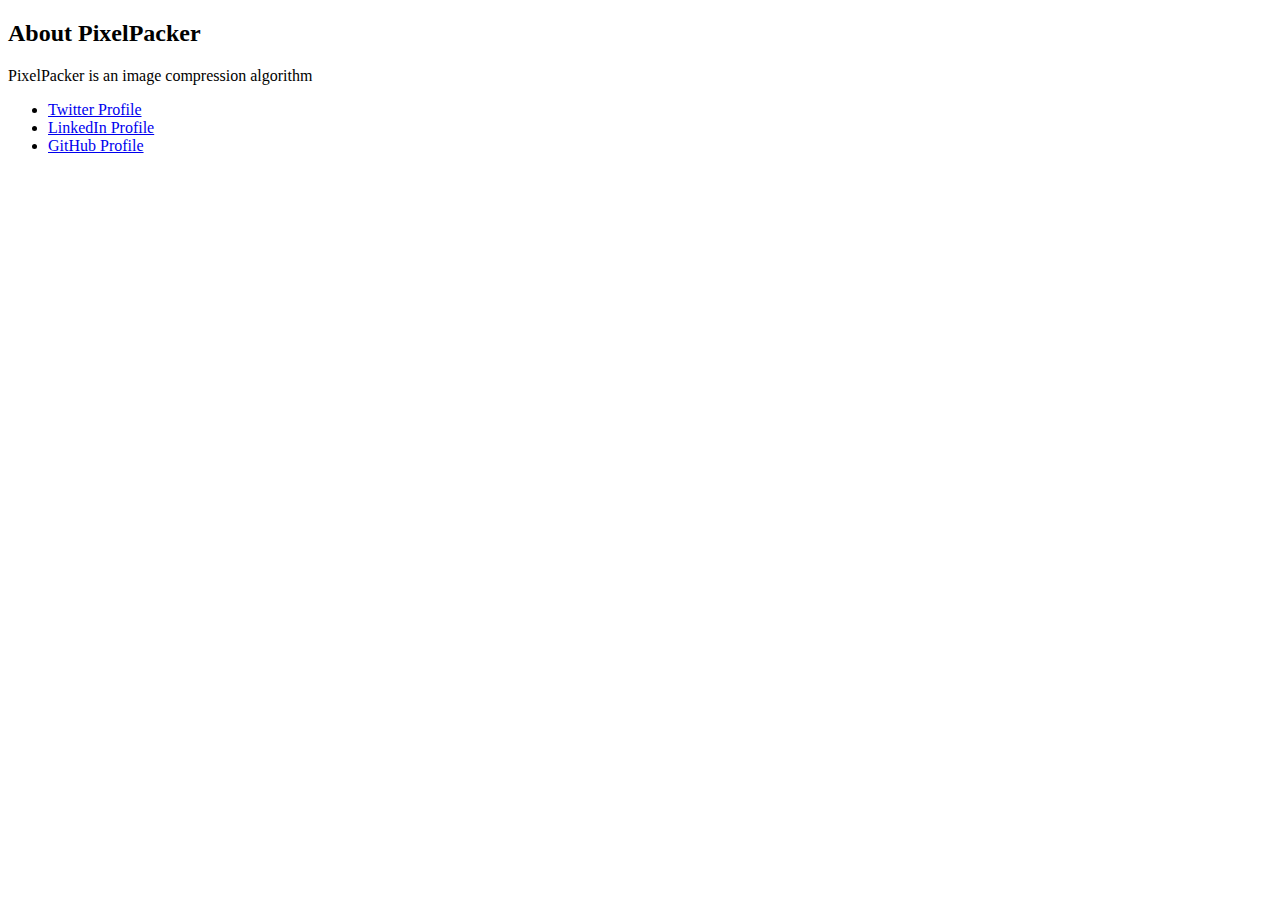
==== about.html @ 11ba55f3 "add about.html" ====
<!DOCTYPE html>
<html lang="en">
<head>
    <meta charset="UTF-8">
    <meta name="viewport" content="width=device-width, initial-scale=1.0">
    <title>PixelPacker</title>
    <link rel="preconnect" href="https://fonts.googleapis.com">
    <link rel="preconnect" href="https://fonts.gstatic.com" crossorigin>
    <link href="https://fonts.googleapis.com/css2?family=Open+Sans:ital,wght@0,300..800;1,300..800&display=swap" rel="stylesheet">
    <link rel="icon" type="image/x-icon" href="../static/images/logo2.png" style="border-radius:50%">
    <link rel="stylesheet" href="../static/styles/landingpage.css"> <style>
      :root {
          --body-bg: #fff;
          --base-text-color: #55606e;
          --btn-color: #fff;
          --green: #83c129;
          --dark-green: #518719;
          --blue: #068fd5;
          --dark-blue: #046b9f;
          --light-text-color: #fff;
          --nav-link-color: #fff;
          --soc-link-color: #fff;
          --gray-100: #d9dbdf;
          --gray-200: #8e959c;
      }
    </style>
</head>
<body>

    <section class="section">
        <div>
            <h2>About PixelPacker</h2>
            <p>
                PixelPacker is an image compression algorithm
            </p>
            <ul class="soc">
                <li><a href="https://x.com/msaniibrahim_"><i class="icon-x1"></i> Twitter Profile </a></li>
                <li><a href="https://linkedin.com/in/maman-sani-ibrahim"><i class="icon-linkedin"></i> LinkedIn Profile</a></li>
                <li><a href="https://github.com/Ibrahim227"><i class="icon-github"></i> GitHub Profile</a></li>
            </ul>
        </div>
    </section>
    <footer class="footer">
        <div class="container">
            <nav class="footer-nav">

            </nav>
        </div>
    </footer>
</body>
</html>
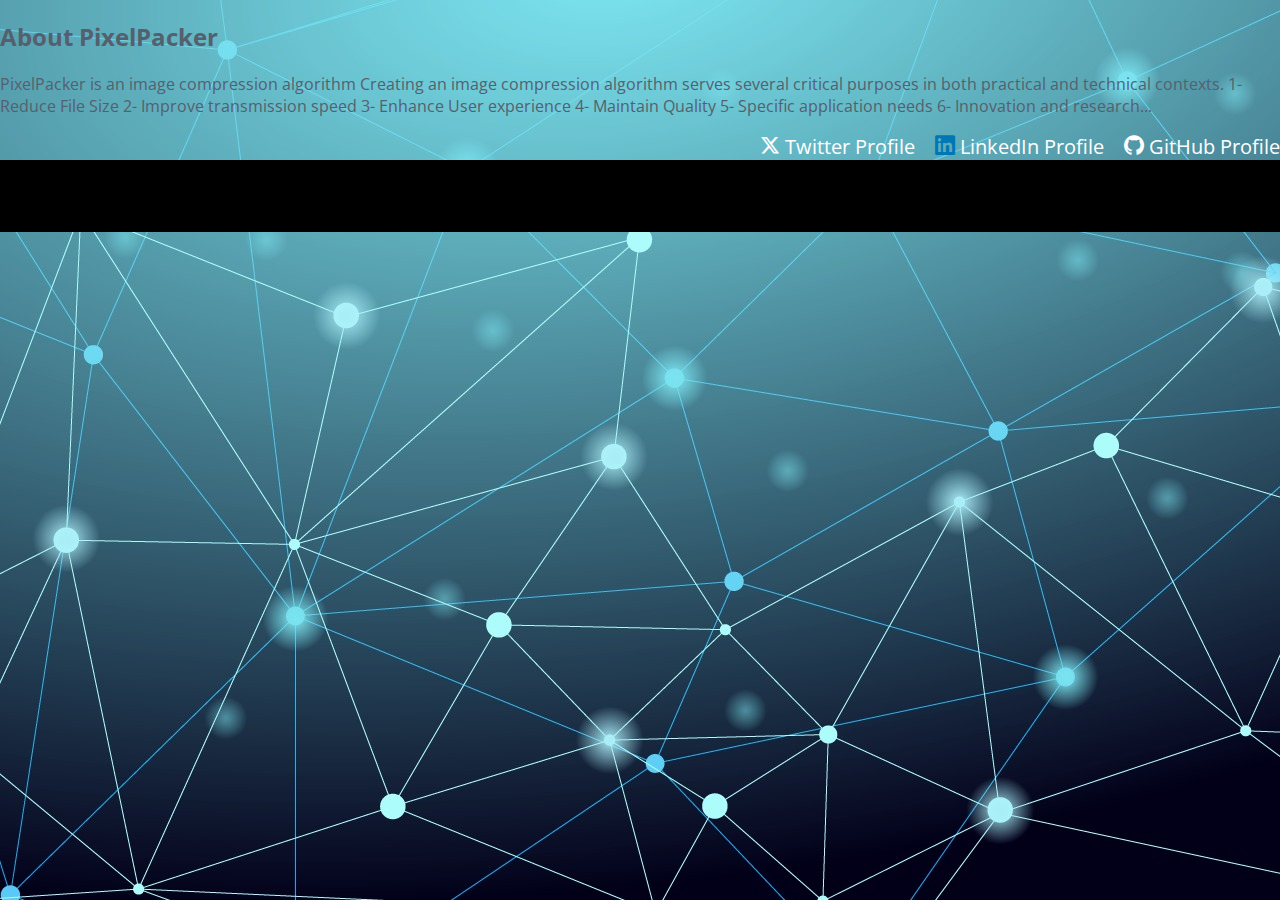
==== commit fd8a58ac: "Update about.html" ====
--- a/about.html
+++ b/about.html
@@ -7,8 +7,8 @@
     <link rel="preconnect" href="https://fonts.googleapis.com">
     <link rel="preconnect" href="https://fonts.gstatic.com" crossorigin>
     <link href="https://fonts.googleapis.com/css2?family=Open+Sans:ital,wght@0,300..800;1,300..800&display=swap" rel="stylesheet">
-    <link rel="icon" type="image/x-icon" href="../static/images/logo2.png" style="border-radius:50%">
-    <link rel="stylesheet" href="../static/styles/landingpage.css"> <style>
+    <link rel="icon" type="image/x-icon" href="logo2.png" style="border-radius:50%">
+    <link rel="stylesheet" href="style.css"> <style>
       :root {
           --body-bg: #fff;
           --base-text-color: #55606e;
@@ -32,6 +32,13 @@
             <h2>About PixelPacker</h2>
             <p>
                 PixelPacker is an image compression algorithm
+                Creating an image compression algorithm serves several critical purposes in both practical and technical contexts.
+                1- Reduce File Size
+                2- Improve transmission speed
+                3- Enhance User experience
+                4- Maintain Quality
+                5- Specific application needs
+                6- Innovation and research...
             </p>
             <ul class="soc">
                 <li><a href="https://x.com/msaniibrahim_"><i class="icon-x1"></i> Twitter Profile </a></li>
@@ -48,4 +55,4 @@
         </div>
     </footer>
 </body>
-</html>+</html>
--- a/style.css
+++ b/style.css
@@ -0,0 +1,348 @@
+@font-face {
+  font-family: 'icomoon';
+  src:  url('fonts/icomoon.eot?tidtyy');
+  src:  url('fonts/icomoon.eot?tidtyy#iefix') format('embedded-opentype'),
+    url('fonts/icomoon.ttf?tidtyy') format('truetype'),
+    url('fonts/icomoon.woff?tidtyy') format('woff'),
+    url('fonts/icomoon.svg?tidtyy#icomoon') format('svg');
+  font-weight: normal;
+  font-style: normal;
+  font-display: block;
+}
+
+[class^="icon-"], [class*=" icon-"] {
+  /* use !important to prevent issues with browser extensions that change fonts */
+  font-family: 'icomoon' !important;
+  speak: never;
+  font-style: normal;
+  font-weight: normal;
+  font-variant: normal;
+  text-transform: none;
+  line-height: 1;
+
+  /* Better Font Rendering =========== */
+  -webkit-font-smoothing: antialiased;
+  -moz-osx-font-smoothing: grayscale;
+}
+
+body {
+    margin: 0px;
+    padding: 0px;
+    background-position: center;
+    background-attachment: fixed;
+    background-size: 100% 100%;
+    font: 16px 'Open Sans', Arial, Helvetica, sans-serif;
+    color: var(--base-text-color);
+    background: url(logo02.jpg) repeat;
+}
+
+.registerbox {
+    position: relative;
+    width: 320px;
+    height: 540px;
+    background: #000;
+    color: #fff;
+    top: 170%;
+    right: 70%;
+    position: absolute;
+    transform: translate(-50%, -50%);
+    box-sizing: border-box;
+    padding: 50px 30px;
+    margin-bottom: 100px;
+    border-radius: 5%;
+}
+h1 {
+    margin: 0;
+    padding: 0 0 20px;
+    text-align: center;
+}
+
+.registerbox p {
+    margin: 0;
+    padding: 0;
+    font-weight: thin;
+}
+
+.registerbox input {
+    width: 100%;
+    margin-bottom: 20px;
+}
+
+.registerbox input[type="text"], input[type="password"] {
+    border: none;
+    border-bottom: 1px solid #fff;
+    background: transparent;
+    outline: none;
+    height: 40px;
+    color: #fff;
+    font-size: 15px;
+}
+
+.registerbox input[type="submit"] {
+    border: none;
+    outline: none;
+    height: 30px;
+    background: #fb2525;
+    color: #fff;
+    font-size: 15px;
+    border-radius: 18px;
+}
+
+.registerbox input[type="submit"]:hover {
+    cursor: pointer;
+    background: #ffc107;
+    color: #000;
+}
+
+.registerbox a {
+    text-decoration: none;
+    font-size: 14px;
+    line-height: 10px;
+    color: darkgrey;
+}
+
+.registerbox .btn {
+    background-color: red;
+    border-radius: 10%;
+}
+
+.registerbox label .str-1 {
+    color: red;
+}
+
+.icon-linkedin:before {
+  content: "\e900";
+  color: #0077b5;
+}
+.icon-x1:before {
+  content: "\e902";
+}
+.icon-home:before {
+  content: "\e903";
+}
+.icon-history:before {
+  content: "\e94d";
+}
+.icon-user:before {
+  content: "\e971";
+}
+.icon-lock:before {
+  content: "\e98f";
+}
+.icon-question:before {
+  content: "\ea09";
+}
+.icon-github:before {
+  content: "\eab0";
+}
+
+
+html {
+    width: 100%;
+    height: 100%;
+}
+
+*, *::before, *::after {
+    box-sizing: inherit;
+}
+
+a {
+    text-decoration: none;
+}
+
+.header .container {
+    display: flex;
+    justify-content: space-between;
+    justify-content: space-between;
+}
+
+.header nav {
+    margin-left: auto;
+}
+.container {
+    width: 1170px;
+    margin: 0 auto;
+    padding: 0 15px;
+}
+.header,
+.footer {
+    background: #484848 url(new-bg.png) repeat;
+    color: var(--light-text-color);
+}
+
+.main {
+    display: flex;
+    background: var(--body-bg);
+    justify-content: space-between;
+}
+.main .container {
+    width: auto;
+    height: 250px;
+    position: relative;
+    background: #484848 url(logo02.png) repeat;
+}
+.main .container p {
+    color: #fff;
+    text-align: justify;
+    font-weight: 500;
+    vertical-align: text-top;
+    text-indent: 30px;
+    letter-spacing: 2px;
+    text-shadow: 1px 1px green;
+}
+
+.hero {
+    background: #333;
+    height: 600px;
+    position: relative;
+    color: var(--light-text-color);
+    text-align: center;
+    padding: 60px 0;
+}
+.hero .container {
+    position: relative;
+    z-index: 2;
+}
+.hero .bg-image {
+    position: absolute;
+    top: 0;
+    left: 0;
+    width: 100%;
+    height: 100%;
+    object-fit: cover;
+}
+
+.hero h1 {
+    font-size: 52px;
+    margin: 0 0 30px;
+}
+.hero p {
+    font-size: 22px;
+    line-height: 1.6364;
+    max-width: 715px;
+    margin: 0 auto 20px;
+    margin-top: -20px;
+}
+
+.hero p strong {
+    font-weight: 700;
+}
+.hero .container .para {
+    color: #fff;
+    text-align: center;
+    border-style: none;
+    margin-top: 0px;
+    margin-bottom: 100px;
+    font-weight: 500;
+    height: 0px;
+}
+.logo {
+    margin: 5px 10px 3px -10px;
+    border-radius: 100%;
+}
+.slogan {
+    font: italic 25px "Times New Roman", Times, Georgia, serif;
+    color: var(--gray-200);
+    margin-top: 10px;
+}
+
+.nav {
+    display: flex;
+    flex-wrap: wrap;
+    align-items: center;
+    list-style: none;
+    margin: 0;
+    padding: 0;
+}
+
+.nav li {
+    border-left: 1px solid #2c323d;
+}
+
+.nav li:last-child {
+    border-right: 1px solid #2c323d;
+}
+
+.nav a {
+    position: relative;
+    display: block;
+    line-height: 3.875;
+    padding: 0 24px 0 53px;
+    color: var(--nav-link-color);
+}
+.nav a:hover {
+    background-color: #13151a;
+}
+
+.nav a i {
+    position: absolute;
+    top: 21px;
+    left: 24px;
+    font-size: 20px;
+}
+.footer .container .footer-nav .foot-logo {
+    margin-right: 50px;
+}
+.footer {
+    padding: 36px 0;
+}
+.footer .container {
+    display: flex;
+    justify-content: space-between;
+}
+.footer-nav {
+    display: flex;
+}
+.footer-nav .column {
+    width: 200px;
+}
+.footer-nav .title {
+    font-size: 12px;
+    margin: 0 0 15px;
+}
+.footer-nav ul {
+    font-size: 12px;
+    list-style: none;
+    margin: 0;
+    padding: 0;
+}
+.footer-nav ul li {
+    margin-bottom: 7px;
+}
+
+.footer-nav a {
+    color: var(--gray-200);
+}
+
+.soc {
+    margin: 0;
+    padding: 0;
+    display: flex;
+    justify-content: flex-end;
+    align-items: center;
+}
+
+.soc li {
+    margin-left: 20px;
+    list-style: none;
+}
+
+.soc a {
+    color: var(--soc-link-color);
+    font-size: 20px;
+}
+.soc a:hover {
+    text-decoration: none;
+    color: var(--gray-200);
+}
+
+.copyright {
+    text-align: right;
+    line-height: 1.6667;
+    font-size: 12px;
+    color: var(--gray-200);
+    margin-top: 50px;
+}
+.copyright a {
+    color: var(--gray-200);
+}
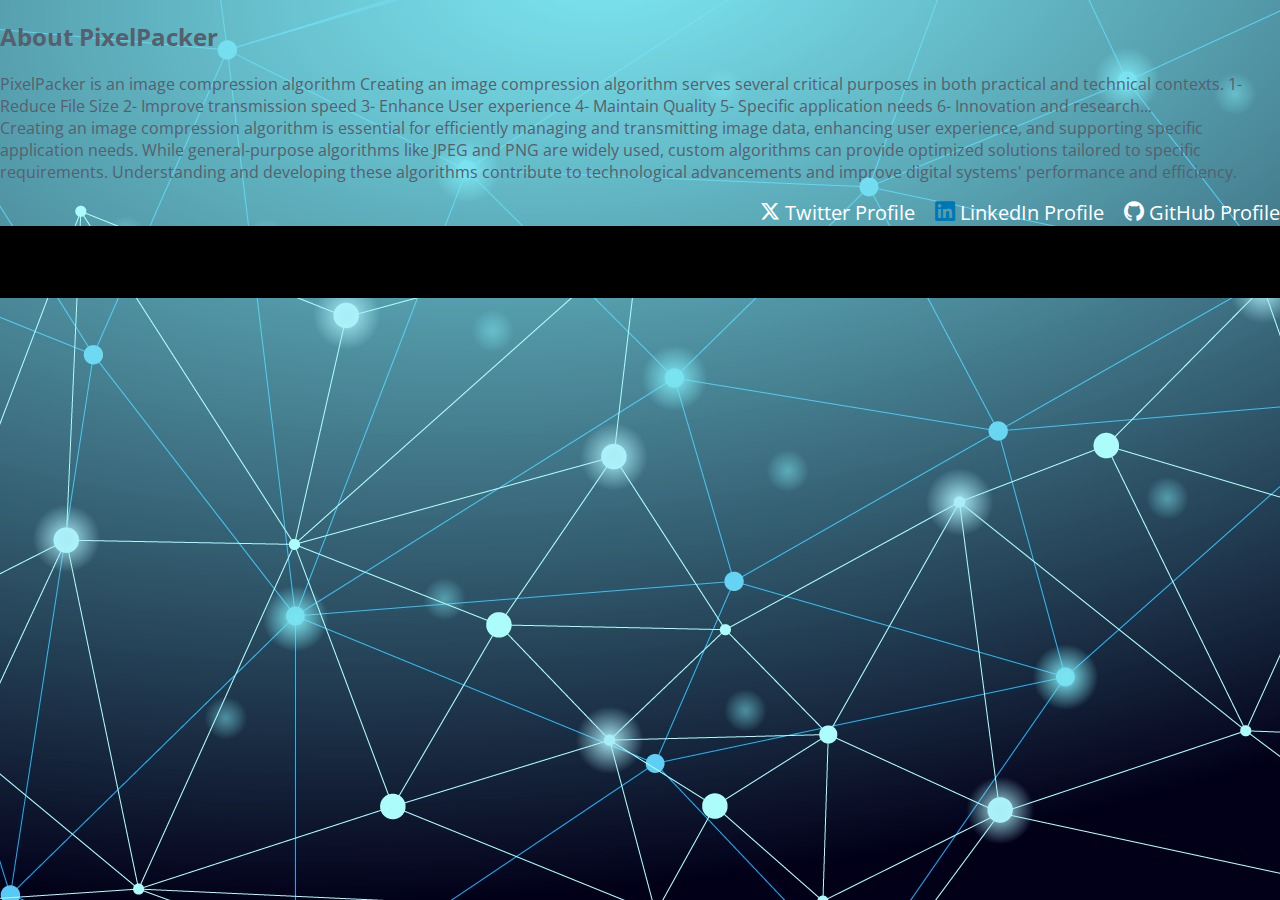
==== commit af5563ae: "Update about.html" ====
--- a/about.html
+++ b/about.html
@@ -39,12 +39,18 @@
                 4- Maintain Quality
                 5- Specific application needs
                 6- Innovation and research...
+                <br>
+                Creating an image compression algorithm is essential for efficiently managing and transmitting image data, enhancing user experience, and supporting specific application needs. 
+                While general-purpose algorithms like JPEG and PNG are widely used, custom algorithms can provide optimized solutions tailored to specific requirements.
+                Understanding and developing these algorithms contribute to technological advancements and improve digital systems' performance and efficiency.
             </p>
-            <ul class="soc">
-                <li><a href="https://x.com/msaniibrahim_"><i class="icon-x1"></i> Twitter Profile </a></li>
-                <li><a href="https://linkedin.com/in/maman-sani-ibrahim"><i class="icon-linkedin"></i> LinkedIn Profile</a></li>
-                <li><a href="https://github.com/Ibrahim227"><i class="icon-github"></i> GitHub Profile</a></li>
-            </ul>
+            <div>
+                <ul class="soc">
+                    <li><a href="https://x.com/msaniibrahim_"><i class="icon-x1"></i> Twitter Profile </a></li>
+                    <li><a href="https://linkedin.com/in/maman-sani-ibrahim"><i class="icon-linkedin"></i> LinkedIn Profile</a></li>
+                    <li><a href="https://github.com/Ibrahim227"><i class="icon-github"></i> GitHub Profile</a></li>
+                </ul>
+            </div>
         </div>
     </section>
     <footer class="footer">
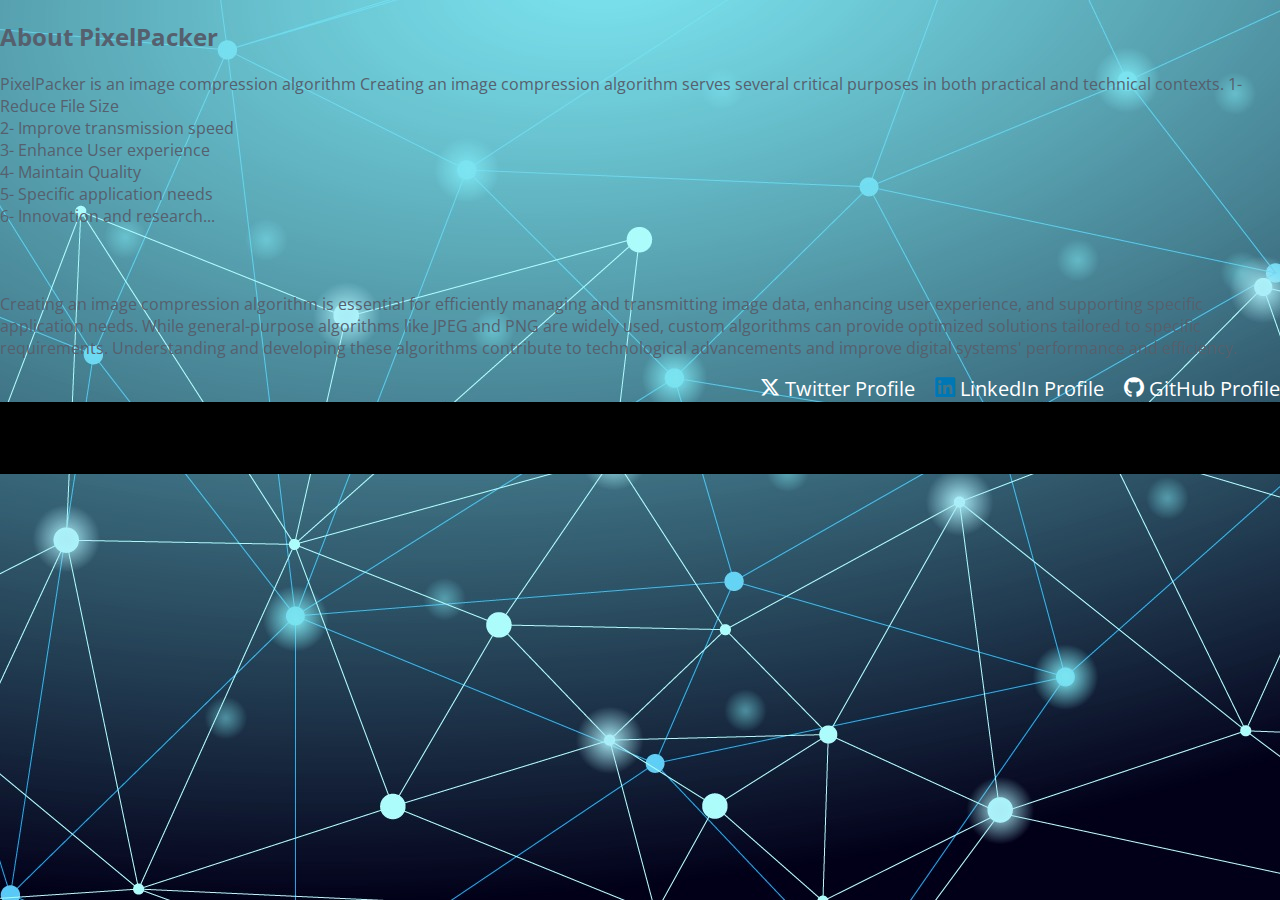
==== commit f57c1158: "Update about.html" ====
--- a/about.html
+++ b/about.html
@@ -33,13 +33,13 @@
             <p>
                 PixelPacker is an image compression algorithm
                 Creating an image compression algorithm serves several critical purposes in both practical and technical contexts.
-                1- Reduce File Size
-                2- Improve transmission speed
-                3- Enhance User experience
-                4- Maintain Quality
-                5- Specific application needs
-                6- Innovation and research...
-                <br>
+                1- Reduce File Size<br>
+                2- Improve transmission speed<br>
+                3- Enhance User experience<br>
+                4- Maintain Quality<br>
+                5- Specific application needs<br>
+                6- Innovation and research...<br>
+                <br><br><br>
                 Creating an image compression algorithm is essential for efficiently managing and transmitting image data, enhancing user experience, and supporting specific application needs. 
                 While general-purpose algorithms like JPEG and PNG are widely used, custom algorithms can provide optimized solutions tailored to specific requirements.
                 Understanding and developing these algorithms contribute to technological advancements and improve digital systems' performance and efficiency.
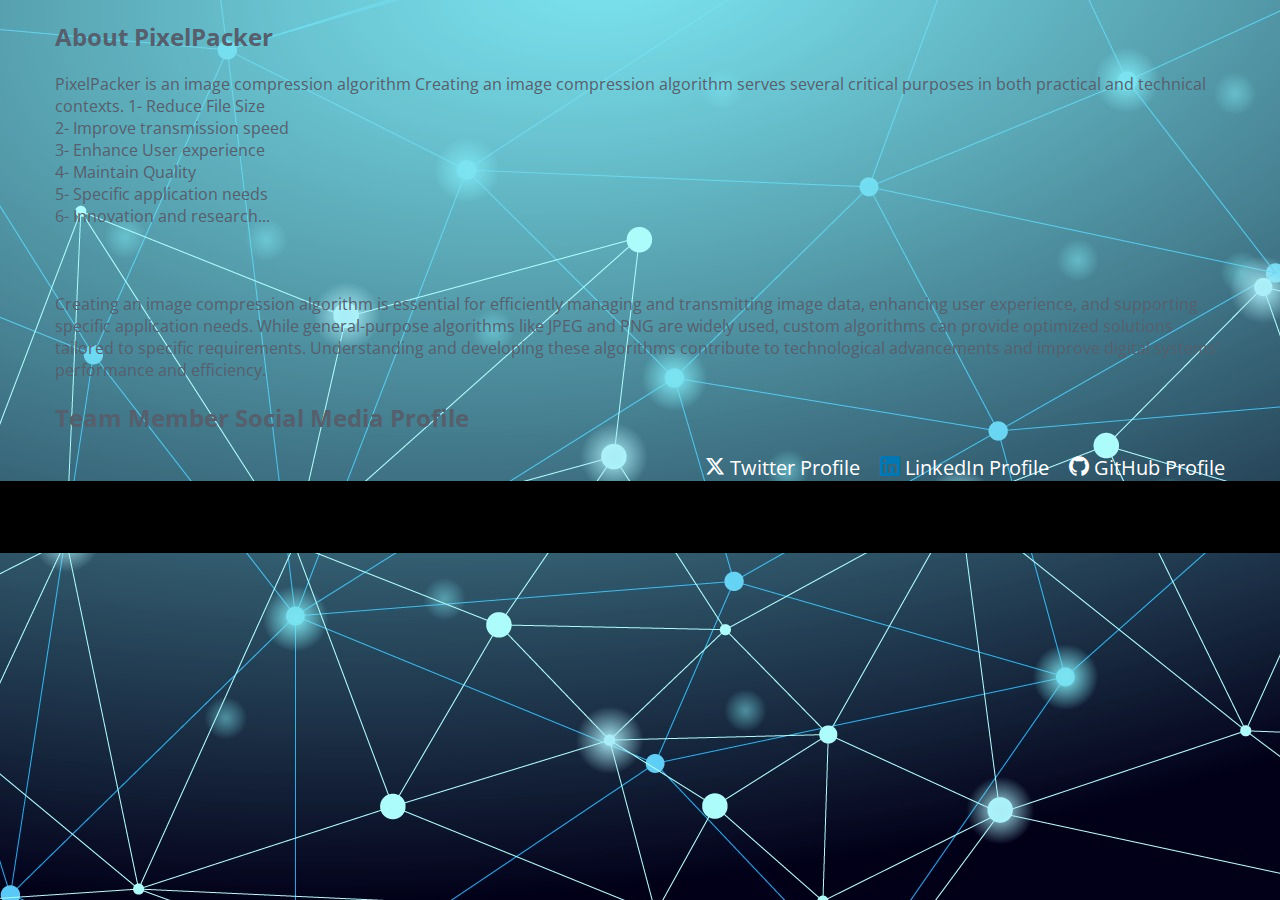
==== commit 480303a6: "Update about.html" ====
--- a/about.html
+++ b/about.html
@@ -28,7 +28,7 @@
 <body>
 
     <section class="section">
-        <div>
+        <div class="container">
             <h2>About PixelPacker</h2>
             <p>
                 PixelPacker is an image compression algorithm
@@ -44,7 +44,8 @@
                 While general-purpose algorithms like JPEG and PNG are widely used, custom algorithms can provide optimized solutions tailored to specific requirements.
                 Understanding and developing these algorithms contribute to technological advancements and improve digital systems' performance and efficiency.
             </p>
-            <div>
+            <div class="container-2">
+                <h2>Team Member Social Media Profile</h2>
                 <ul class="soc">
                     <li><a href="https://x.com/msaniibrahim_"><i class="icon-x1"></i> Twitter Profile </a></li>
                     <li><a href="https://linkedin.com/in/maman-sani-ibrahim"><i class="icon-linkedin"></i> LinkedIn Profile</a></li>
